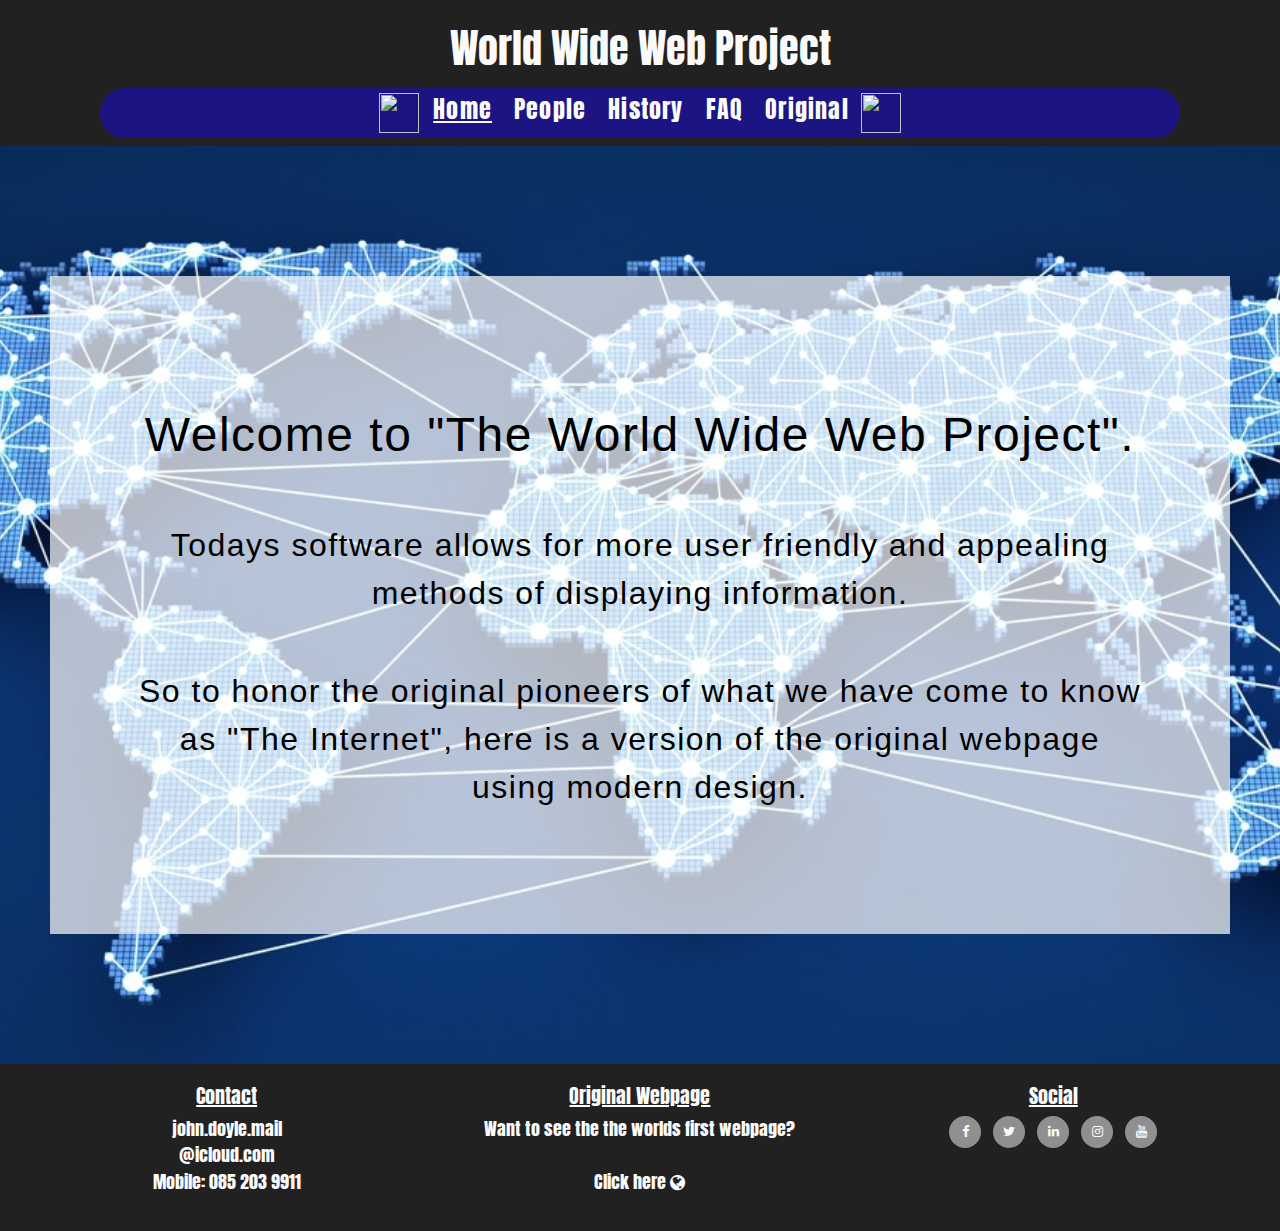
==== index.html @ 4adf1e4e "added link refrences to navbar" ====
<!DOCTYPE html>
<html lang="en">
<head>
    <meta charset="UTF-8" />
    <meta name="viewport" content="width=device-width, initial-scale=1.0" />
    <meta http-equiv="X-UA-Compatible" content="ie=edge" />
    <link rel="stylesheet" href="https://maxcdn.bootstrapcdn.com/bootstrap/4.2.1/css/bootstrap.min.css" type="text/css"/>
    <link rel="stylesheet" href="https://maxcdn.bootstrapcdn.com/font-awesome/4.7.0/css/font-awesome.min.css" type="text/css"/>
    <link rel="stylesheet" href="https://cdnjs.cloudflare.com/ajax/libs/hover.css/2.1.1/css/hover-min.css" type="text/css"/>
    <link rel="stylesheet" href="assets/css/style.css" type="text/css" />
    <title>The World Wide Web Project</title>
</head>
<body class="bg-color background">
<header class="header-bg sticky-top">
      <br>
      <div class="title title-color">
        <h1>World Wide Web Project</h1>
      </div>
      <div>
        <nav class="navbar">
          <div class="container">
            <ul class="www-nav list-inline">
              <li class="navbar-brand align-middle">
                <a class="d-none d-md-block" href="index.html"><img src="https://img.favpng.com/24/4/22/world-wide-web-png-favpng-R5TGzgddUXfAD5uJd755KHyGH.jpg" width="40" height="40" alt="" loading="lazy"></a>
              </li>
              <li class="www-nav-items list-inline-item">
                <a class="active" href="index.html">Home</a>
              </li>
              <li class="www-nav-items list-inline-item">
                <a href="people.html">People</a>
              </li>
              <li class="www-nav-items list-inline-item">
                <a href="history.html">History</a>
              </li>
              <li class="www-nav-items list-inline-item">
                <a href="assets/pdfs/WWW-FAQ.pdf" target="_blank">FAQ</a>
              </li>
              <li class="www-nav-items list-inline-item">
                <a href="http://info.cern.ch/hypertext/WWW/TheProject.html" target="_blank">Original</a>
              </li>
              <li class="navbar-brand align-middle">
                <a class="d-none d-md-block" href="index.html"><img src="https://img.favpng.com/24/4/22/world-wide-web-png-favpng-R5TGzgddUXfAD5uJd755KHyGH.jpg" width="40" height="40" alt="" loading="lazy"></a>
              </li>
            </ul>
          </div>
        </nav>
      </div>
</header>
<section class="para">
      <ul class="intro-para">
        <br />
        <br />
        <li class="intro-para-first">
          Welcome to "The World Wide Web Project".
        </li>
        <li class="intro-para-second">
          Todays software allows for more user friendly and appealing methods of
          displaying information.
        </li>
        <li class="intro-para-third">
          So to honor the original pioneers of what we have come to know as "The
          Internet", here is a version of the original webpage using modern
          design.
        </li>
        <br />
        <br />
      </ul>
</section>
<footer class="container-fluid footer-bg">
      <div id="footer-details" class="row">
        <div class="col-md-4">
          <h5 class="uppercase underline general-sub">Contact</h5>
          <p class="inline-block">john.doyle.mail<br class="d-none d-sm-block">@icloud.com<br>Mobile: 085 203 9911</p>
        </div>
        <div class="col-md-4">
          <h5 class="uppercase underline general-sub">Original Webpage</h5>
          <p class="inline-block">Want to see the the worlds first webpage?<br><br>Click here
            <a href="http://info.cern.ch/hypertext/WWW/TheProject.html" target="_blank">
              <i class="fa fa-globe" aria-hidden="true"></i>
              <span class="sr-only">Download Link</span>
            </a>
          </p>
        </div>
        <div class="col-md-4">
          <h5 class="uppercase underline general-sub">Social</h5>
          <ul class="list-inline social-links">
            <li class="list-inline-item">
              <a target="_blank" href="https://www.facebook.com/john.doyle.796/">
                <i class="fa fa-facebook" aria-hidden="true"></i>
                <span class="sr-only">Facebook</span>
              </a>
            </li>
            <li class="list-inline-item">
              <a target="_blank" href="https://twitter.com/JD_Aramantos">
                <i class="fa fa-twitter" aria-hidden="true"></i>
                <span class="sr-only">Twitter</span>
              </a>
            </li>
            <li class="list-inline-item">
              <a target="_blank" href="https://www.linkedin.com/in/john-doyle-ab717a95/">
                <i class="fa fa-linkedin" aria-hidden="true"></i>
                <span class="sr-only">LinkedIn</span>
              </a>
            </li>
            <li class="list-inline-item">
              <a target="_blank" href="https://www.instagram.com/jd_aramantos/">
                <i class="fa fa-instagram" aria-hidden="true"></i>
                <span class="sr-only">Instagram</span>
              </a>
            </li>
            <li class="list-inline-item">
              <a target="_blank" href="https://www.youtube.com/channel/UC_wOhkiRlmf1r1EILnQajcQ?view_as=subscriber">
                <i class="fa fa-youtube" aria-hidden="true"></i>
                <span class="sr-only">Youtube</span>
              </a>
            </li>
          </ul>
        </div>
      </div>
    </footer>
</body>
</html>
---- assets/css/style.css ----
@import url("https://fonts.googleapis.com/css2?family=Anton&family=Titillium+Web&display=swap");

/*-------------------------Colours */

.bg-color {
    background-color: rgba(34, 33, 33, 1);
}

.title-color {
  color: #fafafa;
}

.header-bg {
  background-color: rgba(34, 33, 33, 1);
}

.footer-bg {
  background-color: rgba(34, 33, 33, 1);
}

/*-------------------------Body */

body {
  font-family: "Anton", sans-serif;
}

a {
  color: #fafafa;
  text-align: center;
}

.underline {
  text-decoration: underline;
}

.background {
  background: url("../images/internet.jpeg") no-repeat no-repeat center center;
/* CREDIT: Image: https://www.educationworld.in/30th-anniversary-of-the-world-wide-web-or-www/ */
  -webkit-background-size: cover;
  -moz-background-size: cover;
  -o-background-size: cover;
  background-size: cover;
  background-color: rgba(34, 33, 33, 1);
  max-width: 100%;
  height: auto;
}

/*-------------------------Header */

.title {
  text-align: center;
  font-size: 150%;
}

.www-nav {
  color: #fff;
  text-decoration: none;
  background-color: rgba(27, 18, 155, 0.8);
  width: 100%;
  text-align: center;
  border-radius: 25px;
  margin: 0px 15px;
}

.www-nav-items {
  color: #fff;
  text-decoration: none;
  font-size: 150%;
  position: relative;
  padding-top: 10px;
  letter-spacing: 1.2px;
}

.www-nav-items a:hover {
  color: #b8b8b8;
}

.active {
  text-decoration: underline;
}

.list-inline-item,
.www-nav-items {
  margin: 0;
  padding: 0;
}

.navbar-brand {
  margin: 0 !important;
}

.www-nav-items {
  margin: 0px 10px;
}

/*-------------------------Footer */

footer {
  color: #fafafa;
  min-height: 120px;
  margin: 0;
  text-align: center;
}

footer p {
  font-size: 110%;
  color: #fafafa;
}
.cv-pdf i {
  font-size: 18px;
  color: #fafafa;
  text-align: center;
  padding-left: 5px;
  transition: all 0.35s ease-in-out;
  -moz-transition: all 0.35s ease-in-out;
  -webkit-transition: all 0.35s ease-in-out;
  -o-transition: all 0.35s ease-in-out;
}

.cv-pdf i:hover {
  color: #fafafa;
}

.social-links {
  padding-bottom: 15px;
}

/* Social Links styles & color change animation */
.social-links li a i {
  width: 32px;
  height: 32px;
  padding: 12px 0;
  border-radius: 50%;
  font-size: 13px;
  line-height: 7px;
  text-align: center;
  color: #fafafa;
  background: #8f8f8f;
  transition: all 0.35s ease-in-out;
  -moz-transition: all 0.35s ease-in-out;
  -webkit-transition: all 0.35s ease-in-out;
  -o-transition: all 0.35s ease-in-out;
}

.social-links li a i:hover {
  background-color: #302ec5;
}

#footer-details {
  padding: 20px;
}

/*-------------------------Introduction */

.para {
  font-family: "Titillium", sans-serif;
  letter-spacing: 1.5px;
  margin: 80px 0px;
  overflow: hidden;
  color: #2b2b2b;
}

/* Intro paragraph styles and animation */
.intro-para {
  text-align: center;
  color: #000;
  background-color: rgba(255, 255, 255, 0.7);
  border: 5px;
  border-color: #000;
  margin: 50px;
  list-style: none;
  padding: 50px;

  animation-name: intro-para-zoom;
  animation-duration: 4s;
  animation-fill-mode: forwards;
}

@keyframes intro-para-zoom {
  from {
    transform: scale(0.01);
  }
  to {
    transform: scale(1.1);
  }
}

ul .intro-para {
  margin: 0;
}

.intro-para-first {
  font-size: 300%;
}

.intro-para-second {
  font-size: 200%;
}

.intro-para-third {
  font-size: 200%;
}

.intro-para-first,
.intro-para-second,
.intro-para-third {
  margin-right: 10px;
  margin-left: 10px;
  padding: 25px;
}

/*-------------------------People */

/*-------------------------History */

/*-------------------------Media Queries */
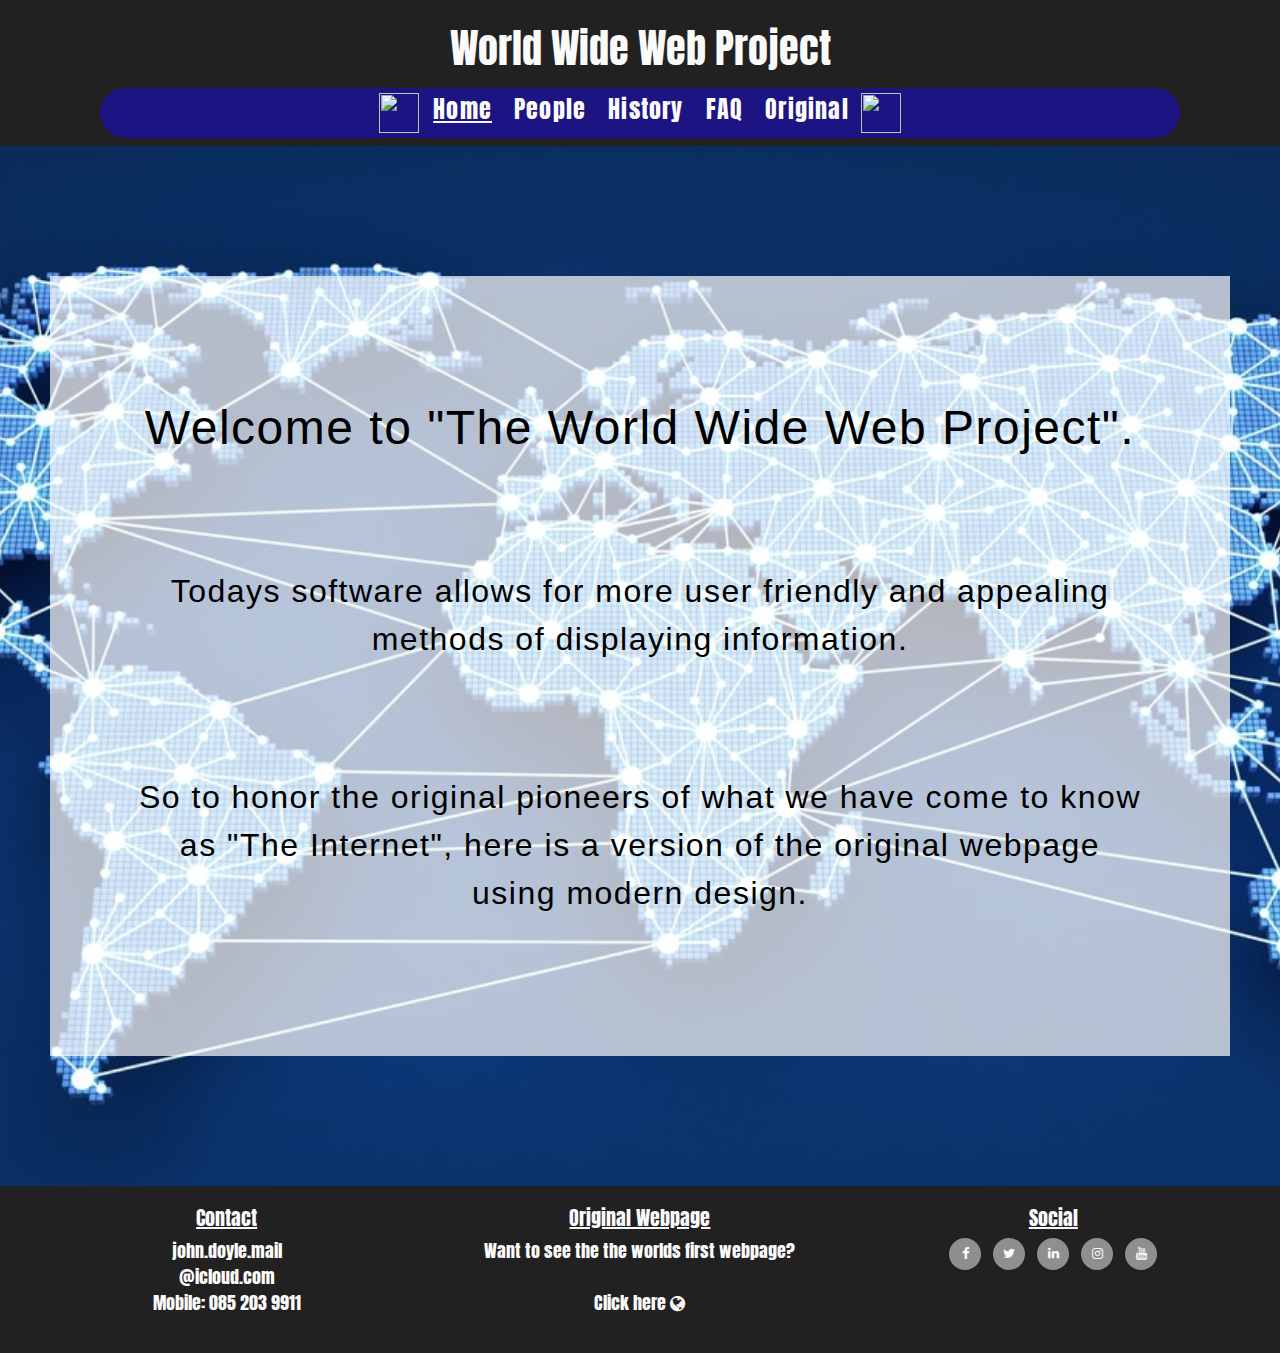
==== commit 164118ee: "adjusted semantic tags" ====
--- a/index.html
+++ b/index.html
@@ -33,10 +33,10 @@
                 <a href="history.html">History</a>
               </li>
               <li class="www-nav-items list-inline-item">
-                <a href="assets/pdfs/WWW-FAQ.pdf" target="_blank">FAQ</a>
+                <a class="d-none d-md-block" href="assets/pdfs/WWW-FAQ.pdf" target="_blank">FAQ</a>
               </li>
               <li class="www-nav-items list-inline-item">
-                <a href="http://info.cern.ch/hypertext/WWW/TheProject.html" target="_blank">Original</a>
+                <a class="d-none d-md-block" href="http://info.cern.ch/hypertext/WWW/TheProject.html" target="_blank">Original</a>
               </li>
               <li class="navbar-brand align-middle">
                 <a class="d-none d-md-block" href="index.html"><img src="https://img.favpng.com/24/4/22/world-wide-web-png-favpng-R5TGzgddUXfAD5uJd755KHyGH.jpg" width="40" height="40" alt="" loading="lazy"></a>
@@ -48,22 +48,22 @@
 </header>
 <section class="para">
       <ul class="intro-para">
-        <br />
-        <br />
-        <li class="intro-para-first">
-          Welcome to "The World Wide Web Project".
+        <br>
+        <br>
+        <li>
+          <h2 class="intro-para-first">Welcome to "The World Wide Web Project".</h2>
         </li>
-        <li class="intro-para-second">
-          Todays software allows for more user friendly and appealing methods of
-          displaying information.
+        <li>
+          <p class="intro-para-second">Todays software allows for more user friendly and appealing methods of
+          displaying information.</p>
         </li>
-        <li class="intro-para-third">
-          So to honor the original pioneers of what we have come to know as "The
+        <li>
+          <p class="intro-para-third">So to honor the original pioneers of what we have come to know as "The
           Internet", here is a version of the original webpage using modern
-          design.
+          design.</p>
         </li>
-        <br />
-        <br />
+        <br>
+        <br>
       </ul>
 </section>
 <footer class="container-fluid footer-bg">
--- a/assets/css/style.css
+++ b/assets/css/style.css
@@ -3,7 +3,7 @@
 /*-------------------------Colours */
 
 .bg-color {
-    background-color: rgba(34, 33, 33, 1);
+  background-color: rgba(34, 33, 33, 1);
 }
 
 .title-color {
@@ -211,6 +211,223 @@
 
 /*-------------------------People */
 
+.people {
+  font-family: "Titillium", sans-serif;
+  letter-spacing: 1.5px;
+  text-align: center;
+  font-size: 110%;
+  color: #2b2b2b;
+  background-color: rgba(255, 255, 255, 0.7);
+  border: 5px;
+  border-color: #000;
+  margin: 50px 150px;
+  list-style: none;
+  padding: 50px;
+}
+
+section p {
+  margin-top: 60px;
+}
+
+#people-title {
+  margin-top: 25px;
+}
+
+section img {
+  object-fit: fill;
+}
+
+.people-pic {
+  padding: 5px;
+}
+
+#dave-raggett {
+  background-color: #fafafa;
+}
+
 /*-------------------------History */
 
-/*-------------------------Media Queries */+.history {
+  font-family: "Titillium", sans-serif;
+  letter-spacing: 1.5px;
+  text-align: center;
+  font-size: 110%;
+  color: #2b2b2b;
+  background-color: rgba(255, 255, 255, 0.7);
+  border: 5px;
+  border-color: #000;
+  margin: 50px 150px;
+  list-style: none;
+  padding: 50px;
+}
+
+.history-heading {
+  color: #000000;
+  margin-bottom: 25px;
+  font-size: 200%;
+}
+
+.timeline-item {
+  padding: 4em 2em 0em 2em;
+  position: relative;
+  color: #000000;
+  border-left: 1px solid;
+}
+
+.timeline-item p {
+  padding: 0;
+  margin: 0;
+  text-align: left;
+}
+
+.timeline-item::before {
+  content: attr(data-dates);
+  position: absolute;
+  left: 2.5em;
+  top: 3em;
+  display: block;
+  font-weight: 800;
+  font-size: 13px;
+  padding: 0;
+  margin: 0;
+}
+
+.timeline-item::after {
+  width: 12px;
+  height: 12px;
+  display: block;
+  top: 2.4em;
+  position: absolute;
+  left: -6px;
+  border-radius: 12px;
+  content: "";
+  background-color: #302ec5;
+}
+
+.history-items {
+  margin-bottom: 30px;
+}
+
+/*-------------------------Media Queries */
+
+@media screen and (max-width: 970px) {
+
+  .www-nav-items {
+    margin: 0px 10px;
+  }
+
+  .intro-para {
+    margin: 20px;
+  }
+
+  .intro-para-first {
+    font-size: 150%;
+    margin-top: 20px;
+  }
+
+  .intro-para-second {
+    font-size: 125%;
+  }
+
+  .intro-para-third {
+    font-size: 125%;
+    margin-bottom: 20px;
+  }
+
+  .history {
+    margin: 0;
+    width: 100%;
+  }
+
+  .people {
+    margin: 0;
+    width: 100%;
+    padding: 0;
+  }
+
+  #people-title {
+    margin-top: 50px;
+  }
+
+  h1 {
+    font-size: 1.8rem;
+  }
+}
+
+@media screen and (max-width: 770px) {
+
+  footer {
+    margin: 0px 50px;
+  }
+
+  #people-title {
+    margin-top: 50px;
+  }
+
+  .list-inline-item:not(:last-child) {
+    margin: 0;
+  }
+
+.md-m-0 {
+  margin: 0;
+  padding: 0;
+}
+
+.intro-para-first,
+.intro-para-second,
+.intro-para-third {
+  margin: 40px 0px;
+  padding: 0;
+}
+
+}
+
+@media screen and (max-width: 320px) {
+
+  .navbar-brand,
+  .www-nav-items,
+  .list-inline-item,
+  .www-nav {
+    margin: 0;
+  }
+
+  .intro-para {
+    margin: 0;
+    padding: 0;
+    width: 100%;
+    font-size: 90%;
+  }
+
+  .intro-para-first {
+    margin-top: 20px;
+  }
+
+  .intro-para-third {
+    margin-bottom: 20px;
+  }
+
+  .intro-para-first,
+  .intro-para-second,
+  .intro-para-third {
+    margin-right: 10px;
+    margin-left: 10px;
+    padding: 25px;
+  }
+  .history {
+    margin: 0;
+    width: 100%;
+  }
+
+  .people {
+    margin: 0;
+    width: 100%;
+  }
+
+  #people-title {
+    margin-top: 50px;
+  }
+
+  h1 {
+    font-size: 1.8rem;
+  }
+}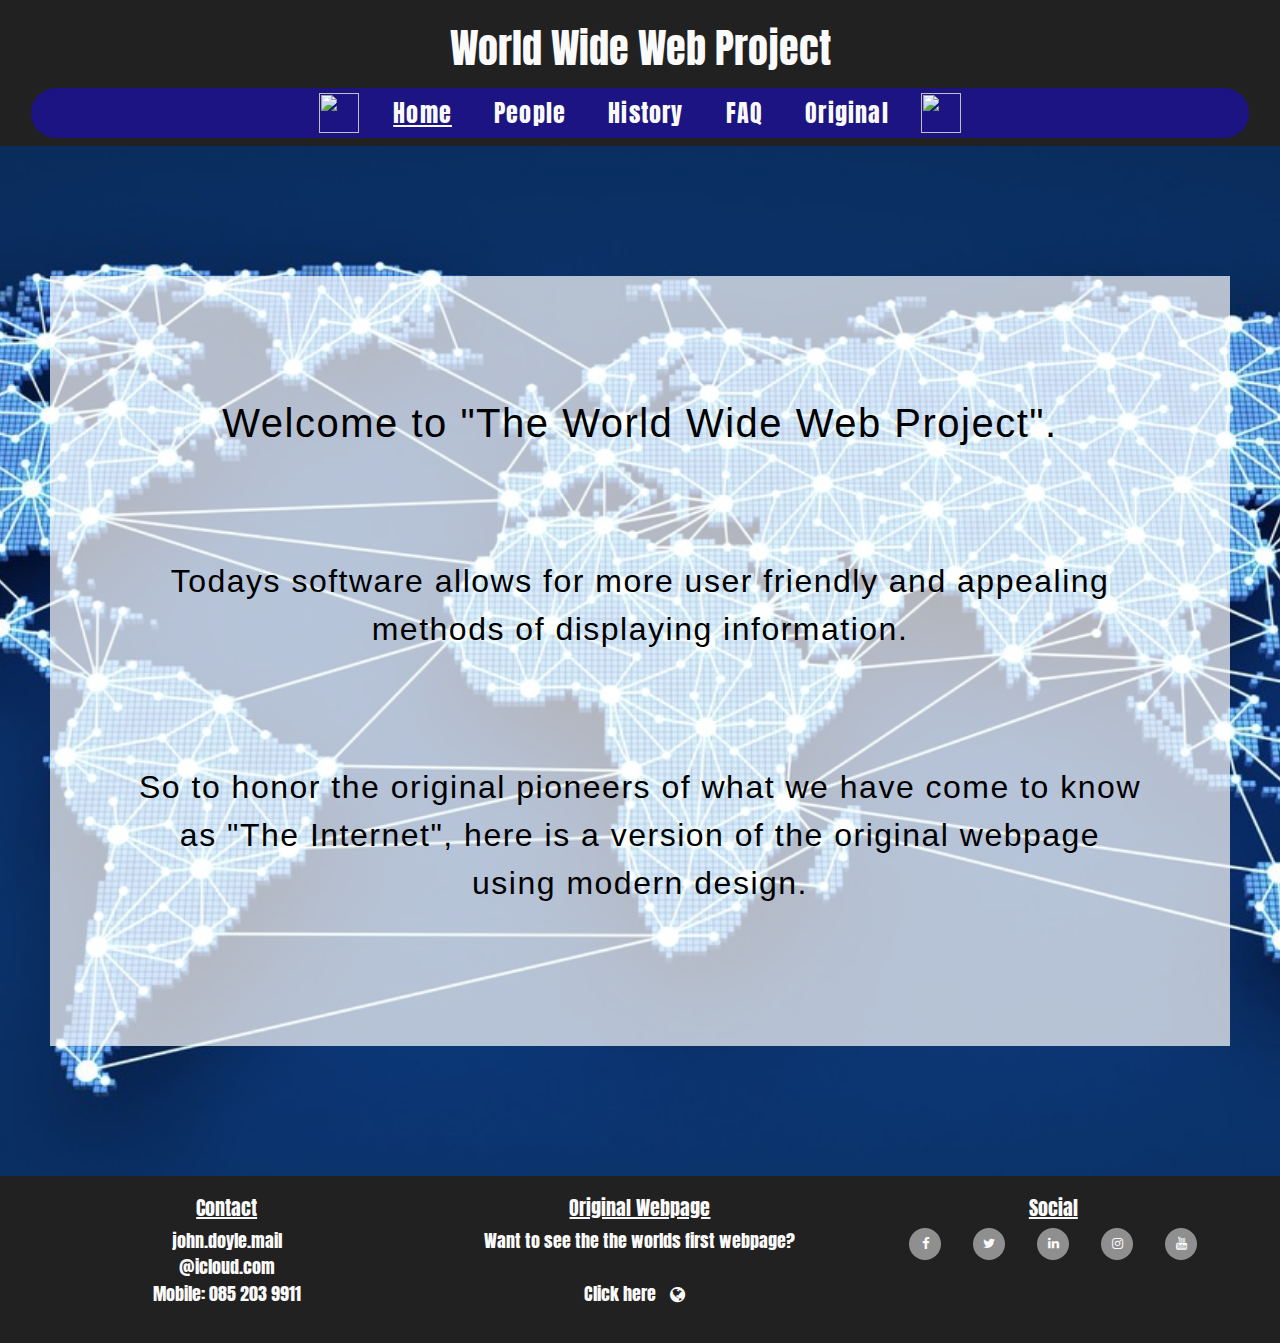
==== commit 6227c3af: "added favicon" ====
--- a/index.html
+++ b/index.html
@@ -4,6 +4,7 @@
     <meta charset="UTF-8" />
     <meta name="viewport" content="width=device-width, initial-scale=1.0" />
     <meta http-equiv="X-UA-Compatible" content="ie=edge" />
+    <link rel="icon" type="image/png" href="assets/images/favicon.png"/>
     <link rel="stylesheet" href="https://maxcdn.bootstrapcdn.com/bootstrap/4.2.1/css/bootstrap.min.css" type="text/css"/>
     <link rel="stylesheet" href="https://maxcdn.bootstrapcdn.com/font-awesome/4.7.0/css/font-awesome.min.css" type="text/css"/>
     <link rel="stylesheet" href="https://cdnjs.cloudflare.com/ajax/libs/hover.css/2.1.1/css/hover-min.css" type="text/css"/>
@@ -18,7 +19,6 @@
       </div>
       <div>
         <nav class="navbar">
-          <div class="container">
             <ul class="www-nav list-inline">
               <li class="navbar-brand align-middle">
                 <a class="d-none d-md-block" href="index.html"><img src="https://img.favpng.com/24/4/22/world-wide-web-png-favpng-R5TGzgddUXfAD5uJd755KHyGH.jpg" width="40" height="40" alt="" loading="lazy"></a>
@@ -33,16 +33,15 @@
                 <a href="history.html">History</a>
               </li>
               <li class="www-nav-items list-inline-item">
-                <a class="d-none d-md-block" href="assets/pdfs/WWW-FAQ.pdf" target="_blank">FAQ</a>
+                <a class="d-none d-sm-block" href="assets/pdfs/WWW-FAQ.pdf" target="_blank">FAQ</a>
               </li>
               <li class="www-nav-items list-inline-item">
-                <a class="d-none d-md-block" href="http://info.cern.ch/hypertext/WWW/TheProject.html" target="_blank">Original</a>
+                <a class="d-none d-sm-block" href="http://info.cern.ch/hypertext/WWW/TheProject.html" target="_blank">Original</a>
               </li>
               <li class="navbar-brand align-middle">
                 <a class="d-none d-md-block" href="index.html"><img src="https://img.favpng.com/24/4/22/world-wide-web-png-favpng-R5TGzgddUXfAD5uJd755KHyGH.jpg" width="40" height="40" alt="" loading="lazy"></a>
               </li>
             </ul>
-          </div>
         </nav>
       </div>
 </header>
--- a/assets/css/style.css
+++ b/assets/css/style.css
@@ -27,6 +27,7 @@
 a {
   color: #fafafa;
   text-align: center;
+  padding: 0px 10px;
 }
 
 .underline {
@@ -69,6 +70,7 @@
   position: relative;
   padding-top: 10px;
   letter-spacing: 1.2px;
+  vertical-align: sub;
 }
 
 .www-nav-items a:hover {
@@ -190,7 +192,7 @@
 }
 
 .intro-para-first {
-  font-size: 300%;
+  font-size: 250%;
 }
 
 .intro-para-second {
@@ -230,11 +232,12 @@
 }
 
 #people-title {
-  margin-top: 25px;
+  margin: 25px 0px;
+  font-size: 180%;
 }
 
 section img {
-  object-fit: fill;
+  object-fit: cover;
 }
 
 .people-pic {
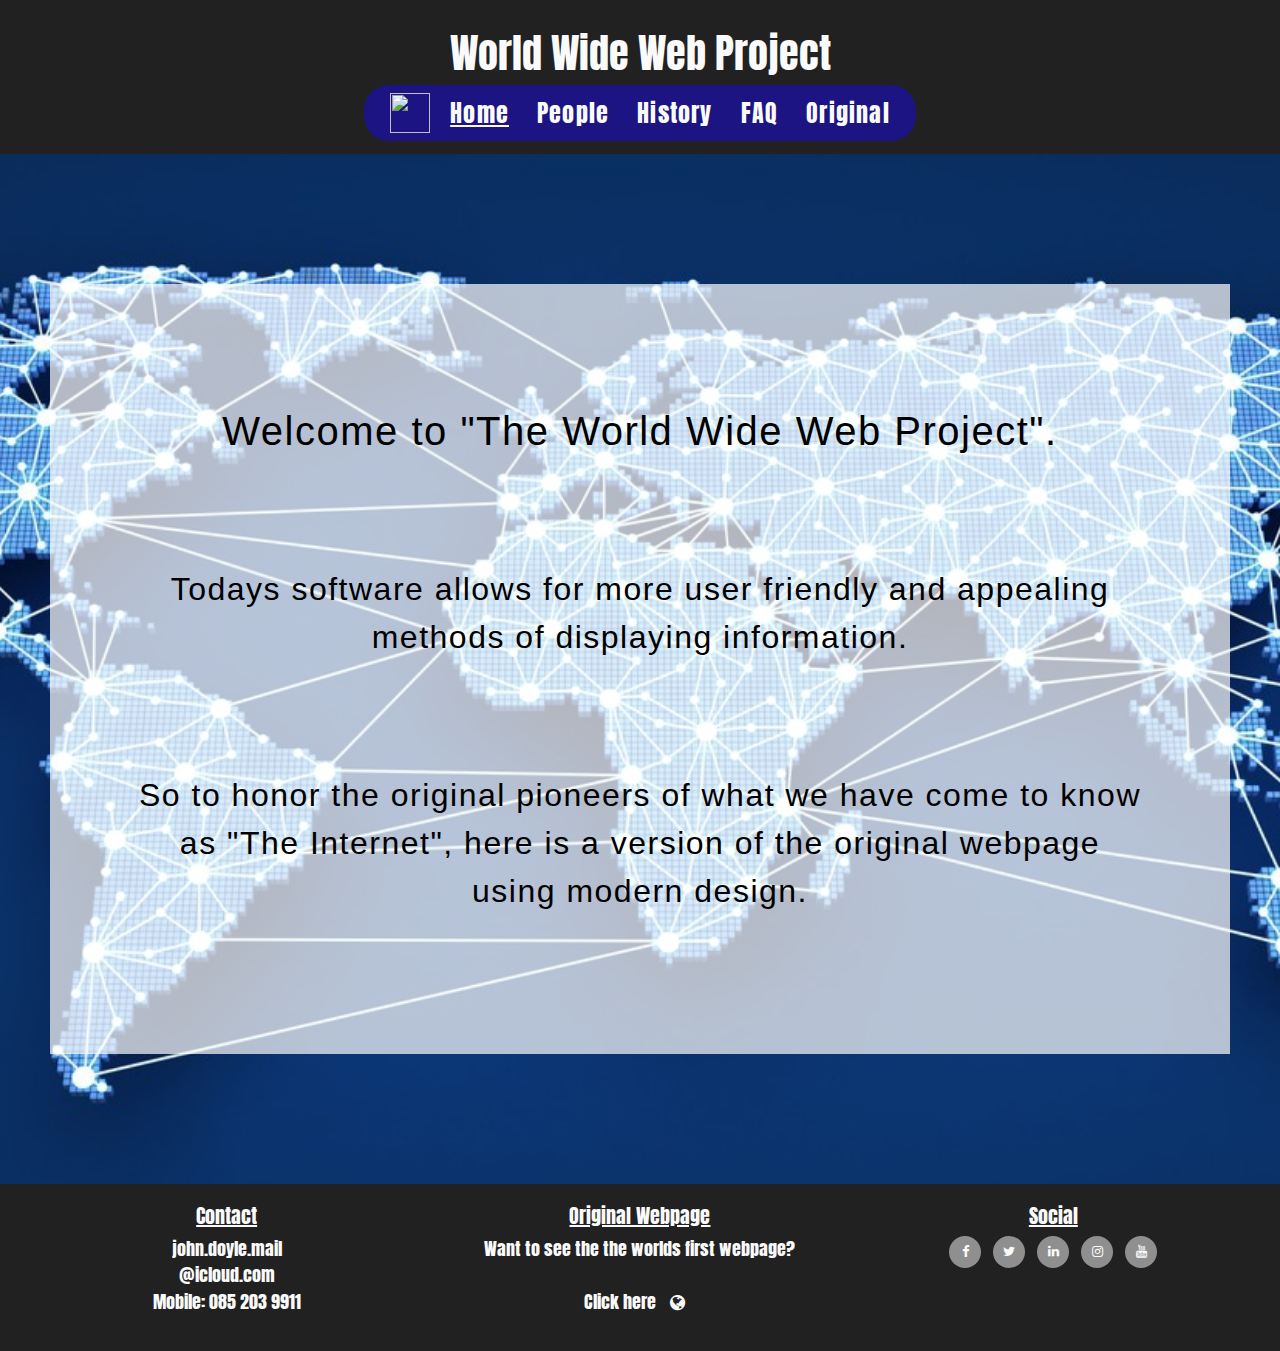
==== commit d4b5fda0: "adjusted navbar and implemented dropdown button" ====
--- a/index.html
+++ b/index.html
@@ -18,31 +18,32 @@
         <h1>World Wide Web Project</h1>
       </div>
       <div>
-        <nav class="navbar">
-            <ul class="www-nav list-inline">
-              <li class="navbar-brand align-middle">
-                <a class="d-none d-md-block" href="index.html"><img src="https://img.favpng.com/24/4/22/world-wide-web-png-favpng-R5TGzgddUXfAD5uJd755KHyGH.jpg" width="40" height="40" alt="" loading="lazy"></a>
-              </li>
-              <li class="www-nav-items list-inline-item">
-                <a class="active" href="index.html">Home</a>
-              </li>
-              <li class="www-nav-items list-inline-item">
-                <a href="people.html">People</a>
-              </li>
-              <li class="www-nav-items list-inline-item">
-                <a href="history.html">History</a>
-              </li>
-              <li class="www-nav-items list-inline-item">
-                <a class="d-none d-sm-block" href="assets/pdfs/WWW-FAQ.pdf" target="_blank">FAQ</a>
-              </li>
-              <li class="www-nav-items list-inline-item">
-                <a class="d-none d-sm-block" href="http://info.cern.ch/hypertext/WWW/TheProject.html" target="_blank">Original</a>
-              </li>
-              <li class="navbar-brand align-middle">
-                <a class="d-none d-md-block" href="index.html"><img src="https://img.favpng.com/24/4/22/world-wide-web-png-favpng-R5TGzgddUXfAD5uJd755KHyGH.jpg" width="40" height="40" alt="" loading="lazy"></a>
-              </li>
-            </ul>
+        <div class="container-fluid">
+        <nav class="navbar navbar-dark navbar-expand-sm">
+        <a href="index.html"><img src="https://img.favpng.com/24/4/22/world-wide-web-png-favpng-R5TGzgddUXfAD5uJd755KHyGH.jpg" width="40" height="40" alt="" loading="lazy"></a>
+            <button class="navbar-toggler ml-auto" type="button" data-toggle="collapse" data-target="#navbarNavDropdown" aria-controls="navbarNavDropdown" aria-expanded="false" aria-label="Toggle navigation">
+        <span class="navbar-toggler-icon"></span></button>
+            <div class="collapse navbar-collapse" id="navbarNavDropdown">
+                <ul class="navbar-nav">
+                    <li class="www-nav-items list-inline-item">
+                        <a class="button-align active" href="index.html">Home</a>
+                    </li>
+                    <li class="www-nav-items list-inline-item">
+                        <a class="button-align" href="people.html">People</a>
+                    </li>
+                    <li class="www-nav-items list-inline-item">
+                        <a class="button-align" href="history.html">History</a>
+                    </li>
+                    <li class="www-nav-items list-inline-item">
+                        <a class="button-align" href="assets/pdfs/WWW-FAQ.pdf" target="_blank">FAQ</a>
+                    </li>
+                    <li class="www-nav-items list-inline-item">
+                        <a class="button-align" href="http://info.cern.ch/hypertext/WWW/TheProject.html" target="_blank">Original</a>
+                    </li>
+                </ul>
+            </div>
         </nav>
+      </div>
       </div>
 </header>
 <section class="para">
@@ -117,5 +118,8 @@
         </div>
       </div>
     </footer>
+    <script src="https://code.jquery.com/jquery-3.3.1.slim.min.js" integrity="sha384-q8i/X+965DzO0rT7abK41JStQIAqVgRVzpbzo5smXKp4YfRvH+8abtTE1Pi6jizo" crossorigin="anonymous"></script>
+    <script src="https://cdnjs.cloudflare.com/ajax/libs/popper.js/1.14.3/umd/popper.min.js" integrity="sha384-ZMP7rVo3mIykV+2+9J3UJ46jBk0WLaUAdn689aCwoqbBJiSnjAK/l8WvCWPIPm49" crossorigin="anonymous"></script>
+    <script src="https://stackpath.bootstrapcdn.com/bootstrap/4.1.3/js/bootstrap.min.js" integrity="sha384-ChfqqxuZUCnJSK3+MXmPNIyE6ZbWh2IMqE241rYiqJxyMiZ6OW/JmZQ5stwEULTy" crossorigin="anonymous"></script>
 </body>
 </html>--- a/assets/css/style.css
+++ b/assets/css/style.css
@@ -26,7 +26,6 @@
 
 a {
   color: #fafafa;
-  text-align: center;
   padding: 0px 10px;
 }
 
@@ -48,9 +47,20 @@
 
 /*-------------------------Header */
 
+header{
+    padding: 5px;
+}
 .title {
   text-align: center;
   font-size: 150%;
+}
+
+nav{
+    background-color: rgba(27, 18, 155, 0.8);
+    margin: auto;
+    border-radius: 25px;
+    width: fit-content;
+    margin-bottom: 8px;
 }
 
 .www-nav {
@@ -91,10 +101,6 @@
   margin: 0 !important;
 }
 
-.www-nav-items {
-  margin: 0px 10px;
-}
-
 /*-------------------------Footer */
 
 footer {
@@ -123,8 +129,8 @@
   color: #fafafa;
 }
 
-.social-links {
-  padding-bottom: 15px;
+.social-links a{
+    padding: 0;
 }
 
 /* Social Links styles & color change animation */
@@ -315,10 +321,7 @@
 
 @media screen and (max-width: 970px) {
 
-  .www-nav-items {
-    margin: 0px 10px;
-  }
-
+  
   .intro-para {
     margin: 20px;
   }
@@ -383,6 +386,13 @@
   padding: 0;
 }
 
+}
+
+@media screen and (max-width: 575px) {
+
+nav{
+    text-align: left;
+    width: 100%;
 }
 
 @media screen and (max-width: 320px) {
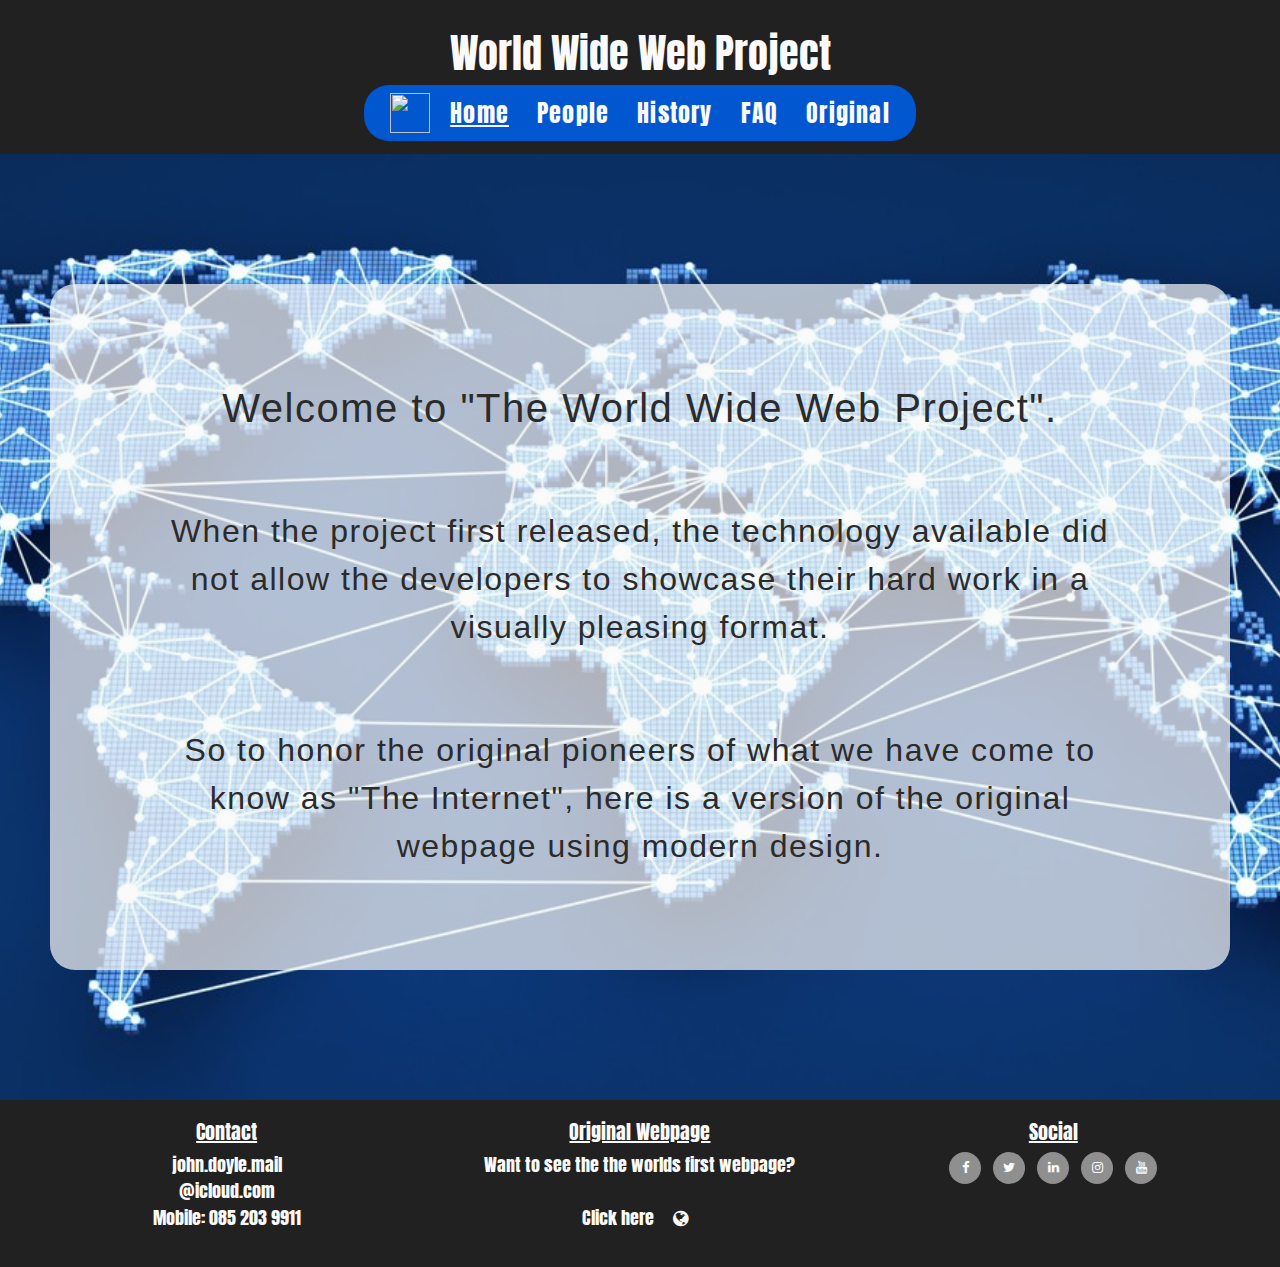
==== commit ecb71d6e: "replaced facebook link" ====
--- a/index.html
+++ b/index.html
@@ -2,9 +2,13 @@
 <html lang="en">
 <head>
     <meta charset="UTF-8" />
+    <meta name="description" content="Coding Bootcamp Project">
+    <meta name="keywords" content="HTML, CSS, JavaScript">
+    <meta name="author" content="John Doyle">
     <meta name="viewport" content="width=device-width, initial-scale=1.0" />
     <meta http-equiv="X-UA-Compatible" content="ie=edge" />
     <link rel="icon" type="image/png" href="assets/images/favicon.png"/>
+<!--CREDIT: favicon: https://favicon.io/-->
     <link rel="stylesheet" href="https://maxcdn.bootstrapcdn.com/bootstrap/4.2.1/css/bootstrap.min.css" type="text/css"/>
     <link rel="stylesheet" href="https://maxcdn.bootstrapcdn.com/font-awesome/4.7.0/css/font-awesome.min.css" type="text/css"/>
     <link rel="stylesheet" href="https://cdnjs.cloudflare.com/ajax/libs/hover.css/2.1.1/css/hover-min.css" type="text/css"/>
@@ -12,6 +16,7 @@
     <title>The World Wide Web Project</title>
 </head>
 <body class="bg-color background">
+<!--CREDIT: Image: https://www.educationworld.in/30th-anniversary-of-the-world-wide-web-or-www/-->
 <header class="header-bg sticky-top">
       <br>
       <div class="title title-color">
@@ -20,9 +25,9 @@
       <div>
         <div class="container-fluid">
         <nav class="navbar navbar-dark navbar-expand-sm">
-        <a href="index.html"><img src="https://img.favpng.com/24/4/22/world-wide-web-png-favpng-R5TGzgddUXfAD5uJd755KHyGH.jpg" width="40" height="40" alt="" loading="lazy"></a>
-            <button class="navbar-toggler ml-auto" type="button" data-toggle="collapse" data-target="#navbarNavDropdown" aria-controls="navbarNavDropdown" aria-expanded="false" aria-label="Toggle navigation">
-        <span class="navbar-toggler-icon"></span></button>
+            <a href="index.html"><img src="https://img.favpng.com/24/4/22/world-wide-web-png-favpng-R5TGzgddUXfAD5uJd755KHyGH.jpg" width="40" height="40" alt="" loading="lazy"></a>
+            <button class="navbar-toggler ml-auto hvr-glow" type="button" data-toggle="collapse" data-target="#navbarNavDropdown" aria-controls="navbarNavDropdown" aria-expanded="false" aria-label="Toggle navigation">
+            <span class="navbar-toggler-icon"></span></button>
             <div class="collapse navbar-collapse" id="navbarNavDropdown">
                 <ul class="navbar-nav">
                     <li class="www-nav-items list-inline-item">
@@ -35,10 +40,10 @@
                         <a class="button-align" href="history.html">History</a>
                     </li>
                     <li class="www-nav-items list-inline-item">
-                        <a class="button-align" href="assets/pdfs/WWW-FAQ.pdf" target="_blank">FAQ</a>
+                        <a class="button-align" href="faq.html">FAQ</a>
                     </li>
                     <li class="www-nav-items list-inline-item">
-                        <a class="button-align" href="http://info.cern.ch/hypertext/WWW/TheProject.html" target="_blank">Original</a>
+                        <a class="button-align" href="http://info.cern.ch/hypertext/WWW/TheProject.html" target="_blank" rel="noreferrer">Original</a>
                     </li>
                 </ul>
             </div>
@@ -48,68 +53,63 @@
 </header>
 <section class="para">
       <ul class="intro-para">
-        <br>
-        <br>
         <li>
           <h2 class="intro-para-first">Welcome to "The World Wide Web Project".</h2>
         </li>
         <li>
-          <p class="intro-para-second">Todays software allows for more user friendly and appealing methods of
-          displaying information.</p>
+          <p class="intro-para-second">When the project first released, 
+          the technology available did not allow the developers to showcase their hard work in a visually pleasing format.</p>
         </li>
         <li>
           <p class="intro-para-third">So to honor the original pioneers of what we have come to know as "The
-          Internet", here is a version of the original webpage using modern
-          design.</p>
+          Internet", here is a version of the original webpage using modern design.</p>
         </li>
-        <br>
-        <br>
       </ul>
 </section>
 <footer class="container-fluid footer-bg">
       <div id="footer-details" class="row">
         <div class="col-md-4">
-          <h5 class="uppercase underline general-sub">Contact</h5>
+          <h5 class="underline general-sub">Contact</h5>
           <p class="inline-block">john.doyle.mail<br class="d-none d-sm-block">@icloud.com<br>Mobile: 085 203 9911</p>
         </div>
         <div class="col-md-4">
-          <h5 class="uppercase underline general-sub">Original Webpage</h5>
+          <h5 class="underline general-sub">Original Webpage</h5>
           <p class="inline-block">Want to see the the worlds first webpage?<br><br>Click here
-            <a href="http://info.cern.ch/hypertext/WWW/TheProject.html" target="_blank">
+            <a href="http://info.cern.ch/hypertext/WWW/TheProject.html" target="_blank" rel="noreferrer" class="globe-icon">
               <i class="fa fa-globe" aria-hidden="true"></i>
               <span class="sr-only">Download Link</span>
             </a>
           </p>
         </div>
         <div class="col-md-4">
-          <h5 class="uppercase underline general-sub">Social</h5>
+          <h5 class="underline general-sub">Social</h5>
           <ul class="list-inline social-links">
             <li class="list-inline-item">
-              <a target="_blank" href="https://www.facebook.com/john.doyle.796/">
+              <a target="_blank" rel="noreferrer" href="https://www.facebook.com/JDography">
                 <i class="fa fa-facebook" aria-hidden="true"></i>
                 <span class="sr-only">Facebook</span>
               </a>
             </li>
             <li class="list-inline-item">
-              <a target="_blank" href="https://twitter.com/JD_Aramantos">
+              <a target="_blank" rel="noreferrer" href="https://twitter.com/JD_Aramantos">
                 <i class="fa fa-twitter" aria-hidden="true"></i>
                 <span class="sr-only">Twitter</span>
               </a>
             </li>
             <li class="list-inline-item">
-              <a target="_blank" href="https://www.linkedin.com/in/john-doyle-ab717a95/">
+              <a target="_blank" rel="noreferrer" href="https://www.linkedin.com/in/john-doyle-ab717a95/">
                 <i class="fa fa-linkedin" aria-hidden="true"></i>
                 <span class="sr-only">LinkedIn</span>
               </a>
             </li>
             <li class="list-inline-item">
-              <a target="_blank" href="https://www.instagram.com/jd_aramantos/">
+              <a target="_blank" rel="noreferrer" href="https://www.instagram.com/jd_aramantos/">
                 <i class="fa fa-instagram" aria-hidden="true"></i>
                 <span class="sr-only">Instagram</span>
               </a>
             </li>
             <li class="list-inline-item">
-              <a target="_blank" href="https://www.youtube.com/channel/UC_wOhkiRlmf1r1EILnQajcQ?view_as=subscriber">
+              <a target="_blank" rel="noreferrer" href="https://www.youtube.com/channel/UC_wOhkiRlmf1r1EILnQajcQ?view_as=subscriber">
                 <i class="fa fa-youtube" aria-hidden="true"></i>
                 <span class="sr-only">Youtube</span>
               </a>
--- a/assets/css/style.css
+++ b/assets/css/style.css
@@ -22,6 +22,7 @@
 
 body {
   font-family: "Anton", sans-serif;
+  color: rgba(34, 33, 33, 1);
 }
 
 a {
@@ -35,7 +36,7 @@
 
 .background {
   background: url("../images/internet.jpeg") no-repeat no-repeat center center;
-/* CREDIT: Image: https://www.educationworld.in/30th-anniversary-of-the-world-wide-web-or-www/ */
+  /* CREDIT: Image: https://www.educationworld.in/30th-anniversary-of-the-world-wide-web-or-www/ */
   -webkit-background-size: cover;
   -moz-background-size: cover;
   -o-background-size: cover;
@@ -47,26 +48,27 @@
 
 /*-------------------------Header */
 
-header{
-    padding: 5px;
-}
+header {
+  padding: 5px;
+}
+
 .title {
   text-align: center;
   font-size: 150%;
 }
 
-nav{
-    background-color: rgba(27, 18, 155, 0.8);
-    margin: auto;
-    border-radius: 25px;
-    width: fit-content;
-    margin-bottom: 8px;
+nav {
+  background-color: rgb(0, 87, 208);
+  margin: auto;
+  border-radius: 25px;
+  width: fit-content;
+  margin-bottom: 8px;
 }
 
 .www-nav {
-  color: #fff;
+  color: #fafafa;
   text-decoration: none;
-  background-color: rgba(27, 18, 155, 0.8);
+  background-color: rgb(0, 87, 208);
   width: 100%;
   text-align: center;
   border-radius: 25px;
@@ -74,7 +76,7 @@
 }
 
 .www-nav-items {
-  color: #fff;
+  color: #fafafa;
   text-decoration: none;
   font-size: 150%;
   position: relative;
@@ -84,7 +86,7 @@
 }
 
 .www-nav-items a:hover {
-  color: #b8b8b8;
+  color: #9ac4ff;
 }
 
 .active {
@@ -97,10 +99,6 @@
   padding: 0;
 }
 
-.navbar-brand {
-  margin: 0 !important;
-}
-
 /*-------------------------Footer */
 
 footer {
@@ -108,13 +106,16 @@
   min-height: 120px;
   margin: 0;
   text-align: center;
+  margin-top: 20px;
 }
 
 footer p {
   font-size: 110%;
   color: #fafafa;
 }
-.cv-pdf i {
+
+/* globe icon color & color change animation */
+.globe-icon i {
   font-size: 18px;
   color: #fafafa;
   text-align: center;
@@ -125,12 +126,12 @@
   -o-transition: all 0.35s ease-in-out;
 }
 
-.cv-pdf i:hover {
-  color: #fafafa;
-}
-
-.social-links a{
-    padding: 0;
+.globe-icon i:hover {
+  color: rgb(0, 87, 208);
+}
+
+.social-links a {
+  padding: 0;
 }
 
 /* Social Links styles & color change animation */
@@ -151,7 +152,7 @@
 }
 
 .social-links li a i:hover {
-  background-color: #302ec5;
+  background-color: rgb(0, 87, 208);
 }
 
 #footer-details {
@@ -171,55 +172,94 @@
 /* Intro paragraph styles and animation */
 .intro-para {
   text-align: center;
-  color: #000;
+  background-color: rgba(250, 250, 250, 0.7);
+  border: 5px;
+  border-color: #000;
+  border-radius: 25px;
+
+  margin: 50px;
+  list-style: none;
+  padding: 50px;
+
+  animation-name: intro-para-zoom;
+  animation-duration: 4s;
+  animation-fill-mode: forwards;
+}
+
+@keyframes intro-para-zoom {
+  from {
+    transform: scale(0.01);
+  }
+  to {
+    transform: scale(1.1);
+  }
+}
+
+ul .intro-para {
+  margin: 0;
+}
+
+.intro-para-first {
+  font-size: 250%;
+}
+
+.intro-para-second {
+  font-size: 200%;
+}
+
+.intro-para-third {
+  font-size: 200%;
+}
+
+.intro-para-first,
+.intro-para-second,
+.intro-para-third {
+  margin: 25px;
+  padding: 25px;
+}
+
+/*-------------------------People */
+
+.people {
+  font-family: "Titillium", sans-serif;
+  letter-spacing: 1.5px;
+  text-align: center;
+  font-size: 110%;
+  color: #2b2b2b;
   background-color: rgba(255, 255, 255, 0.7);
   border: 5px;
   border-color: #000;
-  margin: 50px;
+  border-radius: 25px;
+  margin: 50px 150px;
   list-style: none;
   padding: 50px;
-
-  animation-name: intro-para-zoom;
-  animation-duration: 4s;
-  animation-fill-mode: forwards;
-}
-
-@keyframes intro-para-zoom {
-  from {
-    transform: scale(0.01);
-  }
-  to {
-    transform: scale(1.1);
-  }
-}
-
-ul .intro-para {
-  margin: 0;
-}
-
-.intro-para-first {
-  font-size: 250%;
-}
-
-.intro-para-second {
-  font-size: 200%;
-}
-
-.intro-para-third {
-  font-size: 200%;
-}
-
-.intro-para-first,
-.intro-para-second,
-.intro-para-third {
-  margin-right: 10px;
-  margin-left: 10px;
-  padding: 25px;
-}
-
-/*-------------------------People */
-
-.people {
+}
+
+#people-title {
+  margin: 25px 0px;
+  font-size: 180%;
+}
+
+.people-name {
+  margin-top: 60px;
+  font-size: 100%;
+}
+
+section img {
+  object-fit: cover;
+}
+
+.people-pic {
+  padding: 5px;
+}
+
+#dave-raggett {
+  background-color: #fafafa;
+}
+
+/*-------------------------History */
+
+.history {
   font-family: "Titillium", sans-serif;
   letter-spacing: 1.5px;
   text-align: center;
@@ -228,50 +268,14 @@
   background-color: rgba(255, 255, 255, 0.7);
   border: 5px;
   border-color: #000;
+  border-radius: 25px;
   margin: 50px 150px;
   list-style: none;
   padding: 50px;
 }
 
-section p {
-  margin-top: 60px;
-}
-
-#people-title {
-  margin: 25px 0px;
-  font-size: 180%;
-}
-
-section img {
-  object-fit: cover;
-}
-
-.people-pic {
-  padding: 5px;
-}
-
-#dave-raggett {
-  background-color: #fafafa;
-}
-
-/*-------------------------History */
-
-.history {
-  font-family: "Titillium", sans-serif;
-  letter-spacing: 1.5px;
-  text-align: center;
-  font-size: 110%;
-  color: #2b2b2b;
-  background-color: rgba(255, 255, 255, 0.7);
-  border: 5px;
-  border-color: #000;
-  margin: 50px 150px;
-  list-style: none;
-  padding: 50px;
-}
-
 .history-heading {
-  color: #000000;
+  color: #2b2b2b;
   margin-bottom: 25px;
   font-size: 200%;
 }
@@ -279,7 +283,7 @@
 .timeline-item {
   padding: 4em 2em 0em 2em;
   position: relative;
-  color: #000000;
+  color: #2b2b2b;
   border-left: 1px solid;
 }
 
@@ -310,20 +314,85 @@
   left: -6px;
   border-radius: 12px;
   content: "";
-  background-color: #302ec5;
+  background-color: #0057d0;
 }
 
 .history-items {
   margin-bottom: 30px;
 }
 
+/*-------------------------FAQ */
+
+.faq {
+  font-family: "Titillium", sans-serif;
+  letter-spacing: 1.5px;
+  text-align: center;
+  font-size: 110%;
+  color: #2b2b2b;
+  background-color: rgba(255, 255, 255, 0.7);
+  border: 5px;
+  border-color: #000;
+  border-radius: 25px;
+  margin: 50px 50px;
+  list-style: none;
+  padding-bottom: 25px;
+}
+
+.faq-heading {
+  color: #2b2b2b;
+  padding: 20px 0 0;
+  font-size: 200%;
+  margin: 0;
+}
+
+.faq-sub-heading {
+  font-size: 150%;
+  margin: 25px 0px;
+}
+
+#faq-intro-para{
+  padding: 0 20px;
+}
+
+.faq-para {
+  text-align: center;
+  margin: 20px 0px;
+  padding: 0 50px;
+}
+
+#faq-date {
+  font-style: italic;
+  font-size: 18.8px;
+}
+
+.btn {
+  font-size: 20px;
+  color: #fafafa;
+  background-color: rgb(0, 87, 208);
+  border-radius: 25px;
+  text-align: center;
+}
+
+.btn:hover {
+  color: #fafafa;    
+  text-decoration: none;
+}
+
+.card-body{
+  padding: 10px;
+}
+
+.card-header,.card-body{
+    background-color: #dfdfdf;
+}
+
 /*-------------------------Media Queries */
 
 @media screen and (max-width: 970px) {
 
-  
   .intro-para {
     margin: 20px;
+    border-radius: 0;
   }
 
   .intro-para-first {
@@ -343,25 +412,33 @@
   .history {
     margin: 0;
     width: 100%;
+    border-radius: 0;
   }
 
   .people {
     margin: 0;
     width: 100%;
     padding: 0;
+    border-radius: 0;
   }
 
   #people-title {
     margin-top: 50px;
   }
 
+  .faq {
+    margin: 0;
+    width: 100%;
+    border-radius: 0;
+  }
+
   h1 {
     font-size: 1.8rem;
   }
 }
 
 @media screen and (max-width: 770px) {
-
+  
   footer {
     margin: 0px 50px;
   }
@@ -374,29 +451,34 @@
     margin: 0;
   }
 
-.md-m-0 {
-  margin: 0;
-  padding: 0;
-}
-
-.intro-para-first,
-.intro-para-second,
-.intro-para-third {
-  margin: 40px 0px;
-  padding: 0;
-}
-
+  .intro-para-first,
+  .intro-para-second,
+  .intro-para-third {
+    margin: 40px 0px;
+    padding: 0;
+  }
+
+  .faq{
+      margin: 0;
+  }
+
+  #faq-intro-para{
+      padding: 0 15px;
+  }
+
+  .faq-para{
+      padding: 0 10px;
+  }
 }
 
 @media screen and (max-width: 575px) {
-
-nav{
+  nav {
     text-align: left;
     width: 100%;
+  }
 }
 
 @media screen and (max-width: 320px) {
-
   .navbar-brand,
   .www-nav-items,
   .list-inline-item,
@@ -426,6 +508,7 @@
     margin-left: 10px;
     padding: 25px;
   }
+
   .history {
     margin: 0;
     width: 100%;
@@ -440,7 +523,12 @@
     margin-top: 50px;
   }
 
+  .faq {
+    margin: 0;
+    width: 100%;
+  }
+
   h1 {
     font-size: 1.8rem;
   }
-}+}
